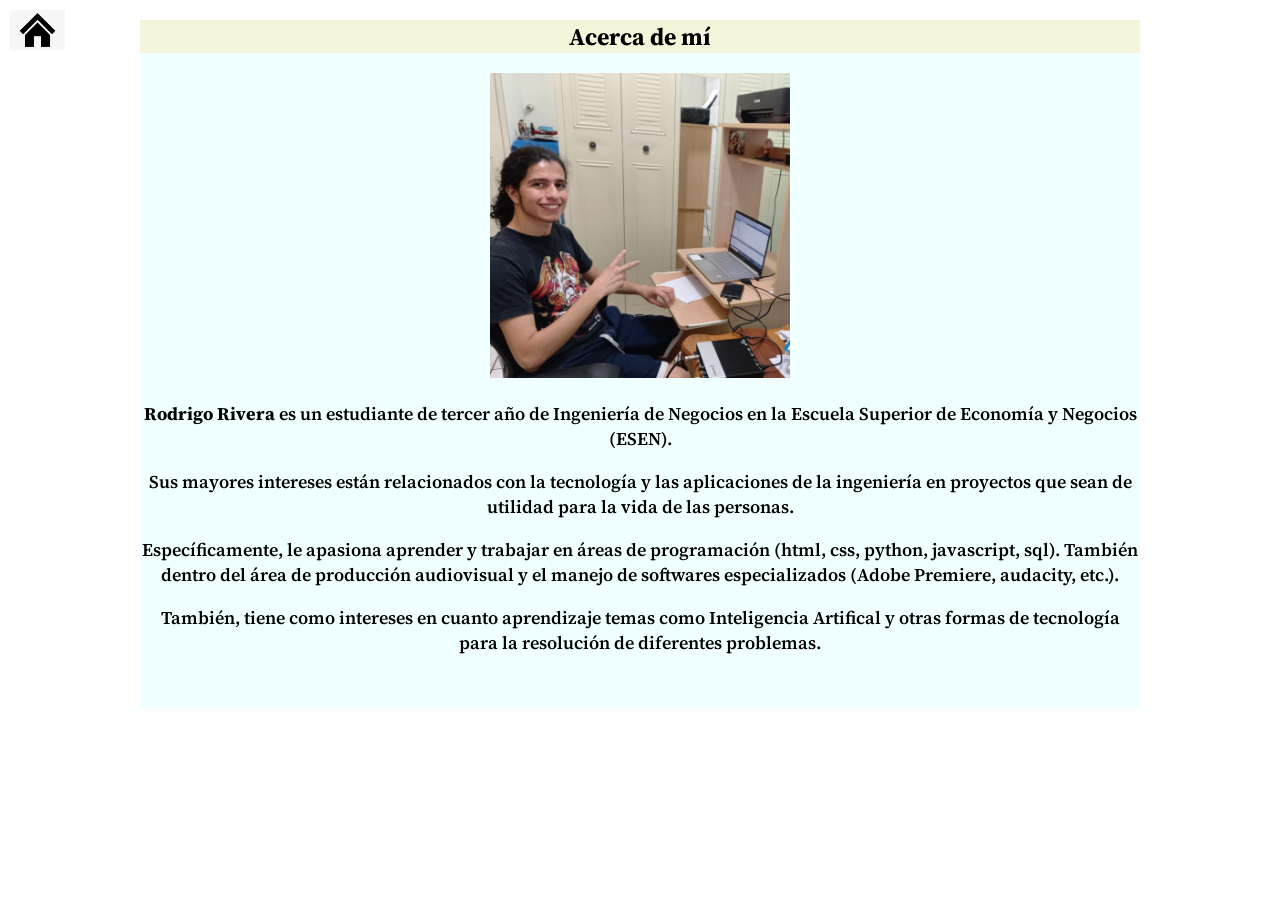
==== 1about.html @ 9273e552 "versión ordenada" ====
<!DOCTYPE html>
<html lang="en">
<head>
    <div class="home">
        <a href="1portafolio.html"><img src="home.png" alt="home" width="55" height="40"> </a>   
    </div>
    <link rel="preconnect" href="https://fonts.googleapis.com">
    <link rel="preconnect" href="https://fonts.gstatic.com" crossorigin>
    <link href="https://fonts.googleapis.com/css2?family=IBM+Plex+Sans+Thai+Looped:wght@200;300;400&family=Source+Serif+4:wght@200&display=swap" rel="stylesheet">
        <link rel="stylesheet" href="2estilo.css">
    <meta charset="UTF-8">
    <meta http-equiv="X-UA-Compatible" content="IE=edge">
    <meta name="viewport" content="width=device-width, initial-scale=1.0">
    <title>Acerca de mí</title>
</head>
<body>
    <section class="myself">
        <div class="about_me">
            <h1>Acerca de mí</h1>
        </div>
        <div class="about">
            <img src="rivera.jpg" alt="work" width="300" height="305.6">
            <p>
                <b>Rodrigo Rivera</b> es un estudiante de tercer año de Ingeniería de Negocios
                en la Escuela Superior de Economía y Negocios (ESEN).
            </p>
            <p>
                Sus mayores intereses están relacionados con la tecnología y las aplicaciones
                de la ingeniería en proyectos que sean de utilidad para la vida de las personas.
            </p>
            <p>
                Específicamente, le apasiona aprender y trabajar en áreas de programación (html, css, python, javascript, sql).
                También dentro del área de producción audiovisual y el manejo de softwares especializados (Adobe Premiere, audacity, etc.).
            </p>

            <p>También, tiene como intereses en cuanto aprendizaje temas como Inteligencia Artifical y otras
                formas de tecnología para la resolución de diferentes problemas.
            </p>

        </div>
    </section>
    
</body>
</html>
---- 2estilo.css ----
/* General css */


h1{
    background-color: beige;
}


body {
font-family: 'Source Serif 4', sans-serif;
text-align: center;
color: black;
}

body p{
    font-size: large;
    font-weight: 600;
}


/* home */



.about h1{

    text-align: center;
}

.r {
    text-align: center;

}

.respaldo {
    background: blanchedalmond;
}
.recomendaciones {
    display: flex;
    justify-content: space-evenly;
     
}

.recomendaciones .recomendacion{
    background:blanchedalmond;
    display: flex;
    width: 400px;
    height: auto;
}

.recomendaciones .nombre{
    padding: 0px 10px 0px 0px;
}

.recomendaciones .recomendacion img{
    
    object-fit: cover;
    border-radius: 50%;
    display: block;
    padding: 0px 10px 0px 0px;
}

.prof{
    color: none;
}

.prof:hover{
    color:blue
}

.proyectos {
    padding: 0 0 35px 0;  
    width: 85%;
    max-width: 1000px;
    margin: auto;
    background-color:blanchedalmond;
}


nav{
    color: #000000;
    text-align: right;
    /* padding: 5px 10px 5px 30px;  */
    font-size: large;
    font-weight: bold;
    background-color: beige;

}

nav > a{
    color:#000000;
    font-weight: 310;
    text-decoration: none;
    margin-right: 10px;

}

nav > a:hover{
    text-decoration: underline;
    }

a {
    font-weight: 700;
}



/* about me */
.about_me{
    background: beige;
}

.myself {
    padding: 0 0 35px 0;  
    width: 85%;
    max-width: 1000px;
    margin: auto;
    background-color:azure;
}

/* habilidades */

.home {
   position: absolute;
   top: 10px;
   left: 10px;
   background: none;
}
.home:hover{
    background: aqua;
}


.progra {
  padding: 0 0 35px 0;
}

.mate {
    padding: 0 0 35px 0;  
}

.empre {
    padding: 0 0 35px 0;  
}

.mkt {
    padding: 0 0 35px 0;  
}

.audiovisual {
    padding: 0 0 35px 0;  
}

.congre {
    padding: 0 0 35px 0;  
}

.estudios {
    padding: 35px 0 35px 0;  
    width: 85%;
    max-width: 1000px;
    margin: auto;
    background-color: aliceblue;
}
.estudios_b {
    padding: 20px 0 35px 0;  
    width: 85%;
    max-width: 1000px;
    margin: auto;
    background-color:aliceblue
}
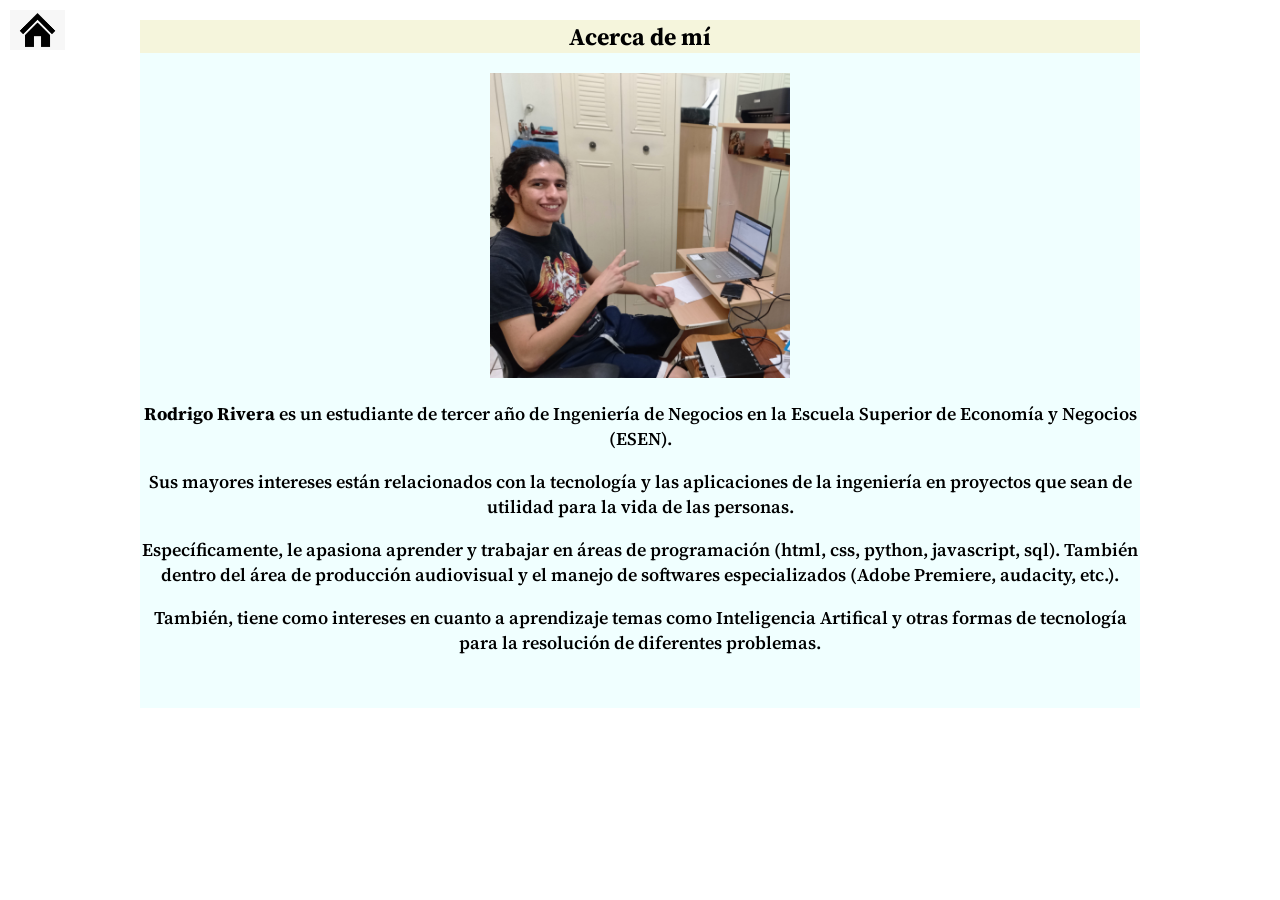
==== commit 227b06ef: "already" ====
--- a/1about.html
+++ b/1about.html
@@ -33,7 +33,7 @@
                 También dentro del área de producción audiovisual y el manejo de softwares especializados (Adobe Premiere, audacity, etc.).
             </p>
 
-            <p>También, tiene como intereses en cuanto aprendizaje temas como Inteligencia Artifical y otras
+            <p>También, tiene como intereses en cuanto a aprendizaje temas como Inteligencia Artifical y otras
                 formas de tecnología para la resolución de diferentes problemas.
             </p>
 
